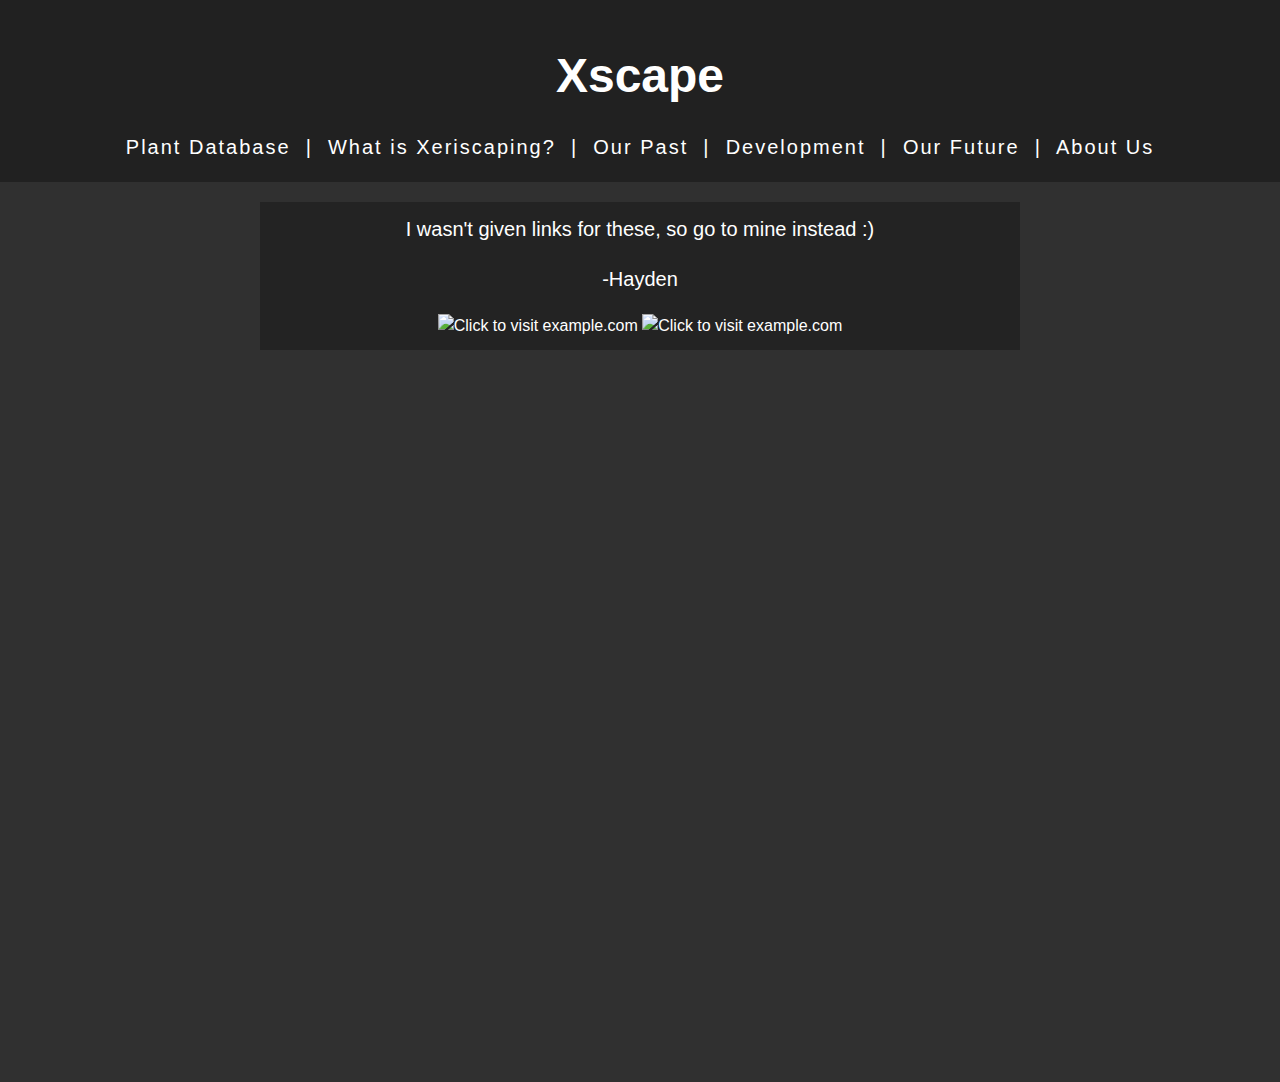
==== Me.html @ 74ab0744 "Added files" ====
<!DOCTYPE html>
<html>
  <head>
    <meta name="viewport" content="width=device-width, initial-scale=1.0">
    <meta charset="UTF-8">
    <html lang="en">
    <title>Xscape</title>
    <link rel="stylesheet" href="styles.css">

    <link rel="icon" type="image/png" sizes="32x32" href="https://i.ibb.co/GnKVjZ5/favicon-32x32.png">
    <link rel="icon" type="image/png" sizes="16x16" href="https://i.ibb.co/mhR0CLd/favicon-16x16.png">
  </head>
  <body onload="displayPlant()"></body>
  <body>
    <header>
      <h1 style="font-size: 48px; font-weight: bold; font-family: Arial, sans-serif; text-align: center;">Xscape</h1>
      <nav style="font-size: 20px; letter-spacing: 2px;">
        <a href="index.html">Plant Database</a> &nbsp;|&nbsp;
        <a href="Xeriscaping.html">What is Xeriscaping?</a> &nbsp;|&nbsp;
        <a href="Past.html">Our Past</a> &nbsp;|&nbsp;
        <a href="Current.html">Development</a> &nbsp;|&nbsp;
        <a href="Future.html">Our Future</a> &nbsp;|&nbsp;
        <a href="AboutUs.html">About Us</a>
    </nav>
    </header>
    <main>
      <div style="border: 2px solid rgb(35, 35, 35); padding: 10px; background-color: rgb(35, 35, 35);">
        <p style="text-align: center; font-size: 20px">
            I wasn't given links for these, so go to mine instead :)
        </p>
        <p style="text-align: center; font-size: 20px">
            -Hayden
        </p>

            <div style="text-align: center;">
                <a href="https://github.com/HaydenKaufmann">
                    <img src="https://cdn.freebiesupply.com/logos/large/2x/github-icon-logo-png-transparent.png" alt="Click to visit example.com" style="width: 100px;">
                </a>

                <a href="https://www.linkedin.com/in/hayden-kaufmann-048a96271/">
                    <img src="https://myclouddoor.com/wp-content/uploads/2019/11/Linkedin-logo.png" alt="Click to visit example.com" style="width: 180px;">
                </a>
            </div>
        </div>
    </main>
  </body>
</html>
---- styles.css ----
/* Reset default styles */
* {
  margin: 0;
  padding: 0;
  box-sizing: border-box;
}

/* Set default font styles */
html, body {
  font-family: Arial, sans-serif;
  font-size: 16px;
  line-height: 1.5;
}

/* Set background color and text color */
body {
  background-color: #303030;
  color: #FFFFFF;
}

/* Set header styles */
header {
  background-color: #212121;
  color: #FFFFFF;
  padding: 20px;
  text-align: center;
}

/* Set link styles */
a {
  color: #FFFFFF;
  text-decoration: none;
}

a:hover {
  text-decoration: underline;
}

/* Set main content styles */
main {
  max-width: 800px;
  margin: 0 auto;
  padding: 20px;
  min-height: 100vh;
}

h1, h2, h3, h4, h5, h6{
  color: #FFFFFF;
  margin: 20px 0;
}

p {
  margin: 0 0 20px;
}

ul {
  list-style-type: none;
}

.plant h1 {
  margin: 20px 0;
  display: block;
}


.plant ul {
  list-style: none;
  padding: 0;
  margin: 0;
  display: flex;
  flex-wrap: wrap;
  justify-content: center;
}

.plant li {
  margin: 10px;
  font-size: 16px;
}

.plant img {
  display: block;
  margin: auto;
}

.plant form {
  display: block;
  margin: auto;
}

/* Set footer styles */
footer {
  background-color: #212121;
  color: #FFFFFF;
  padding: 20px;
  text-align: center;
}


/* The Modal (background) */
.modal {
  display: none; 
  position: fixed;
  z-index: 1;
  left: 0;
  top: 0;
  width: 100%; 
  height: 100%; 
  overflow: auto; 
  background-color: rgb(0,0,0); 
  background-color: rgba(0,0,0,0.4); 
}

/* Modal Content/Box */
.modal-content {
  background-color: #262626;
  margin: 15% auto; /* 15% from the top and centered */
  padding: 20px;
  border: 1px solid #858585;
  width: 80%; /* Could be more or less, depending on screen size */
  /*float: left;*/
}

/* The Close Button */
.close {
  color: #aaa;
  float: right;
  font-size: 28px;
  font-weight: bold;
}

.close:hover,
.close:focus {
  color: black;
  text-decoration: none;
  cursor: pointer;
}

.modalButton{
  background-color: #262626;
  color: white;
  padding: 10px 20px;
  border: none;
  border-radius: 4px;
  font-size: 16px;
  font-weight: bold;
  text-transform: uppercase;
  cursor: pointer;
  box-shadow: 0 2px 4px rgba(0,0,0,0.2);
  transition: all 0.3s ease-in-out;
}
  
  .modalButton:hover{
    background-color: #191919;
    box-shadow: 0 4px 8px rgba(0,0,0,0.2);
  }

  .smaller-header {
    font-size: 1.5em; /* You can adjust this value as needed */
  }

  #button-container {
  display: flex;
  flex-wrap: wrap;
  justify-content: center;
  gap: 10px;
}

.middle {
  text-align: center;
}

button {
  background-color: #525252;
  border: none;
  border-radius: 5px;
  color: #fff;
  cursor: pointer;
  font-size: 1rem;
  padding: 5px 10px;
  text-align: center;
  text-decoration: none;
  text-transform: uppercase;
}
button:hover {
  background-color: #292929;
}

.center-container {
  display: flex;
  flex-direction: column;
  align-items: center;
  gap: 10px;
}

label {
  font-size: 25px;
}

.feeling-lucky-button {
  font-size: 16px;
  padding: 8px 12px;
  border: none;
  border-radius: 4px;
  background-color: #175b19;
  color: white;
  cursor: pointer;
}

.feeling-lucky-button:hover {
  background-color: #0b380d;
}

.feeling-lucky-button:active {
  background-color: #0b380d;
}
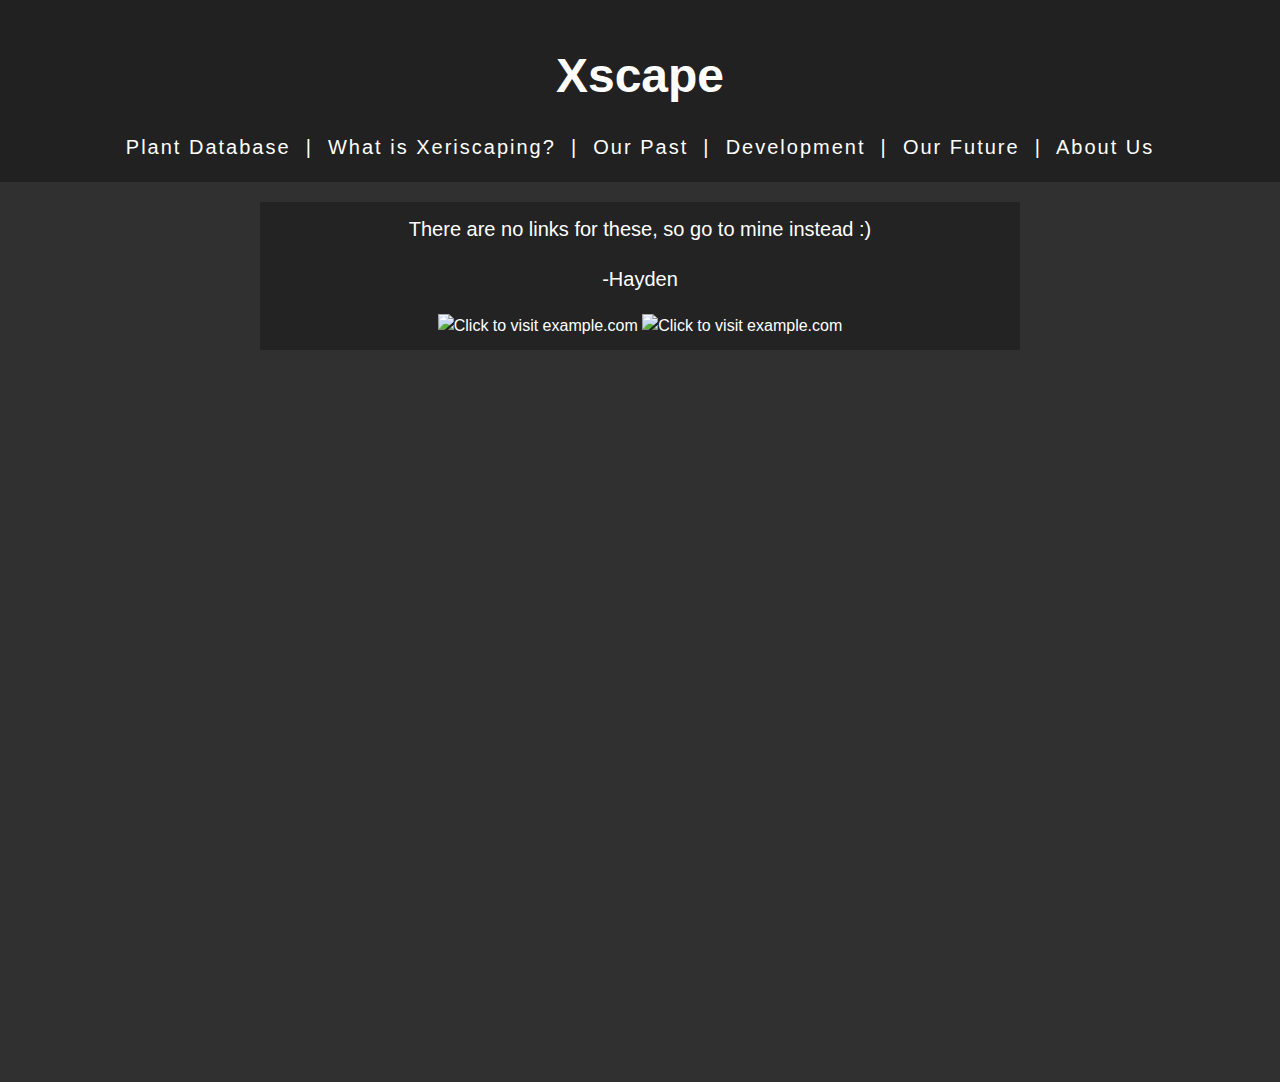
==== commit 19c2a68b: "Updating to newest version" ====
--- a/Me.html
+++ b/Me.html
@@ -26,7 +26,7 @@
     <main>
       <div style="border: 2px solid rgb(35, 35, 35); padding: 10px; background-color: rgb(35, 35, 35);">
         <p style="text-align: center; font-size: 20px">
-            I wasn't given links for these, so go to mine instead :)
+            There are no links for these, so go to mine instead :)
         </p>
         <p style="text-align: center; font-size: 20px">
             -Hayden
